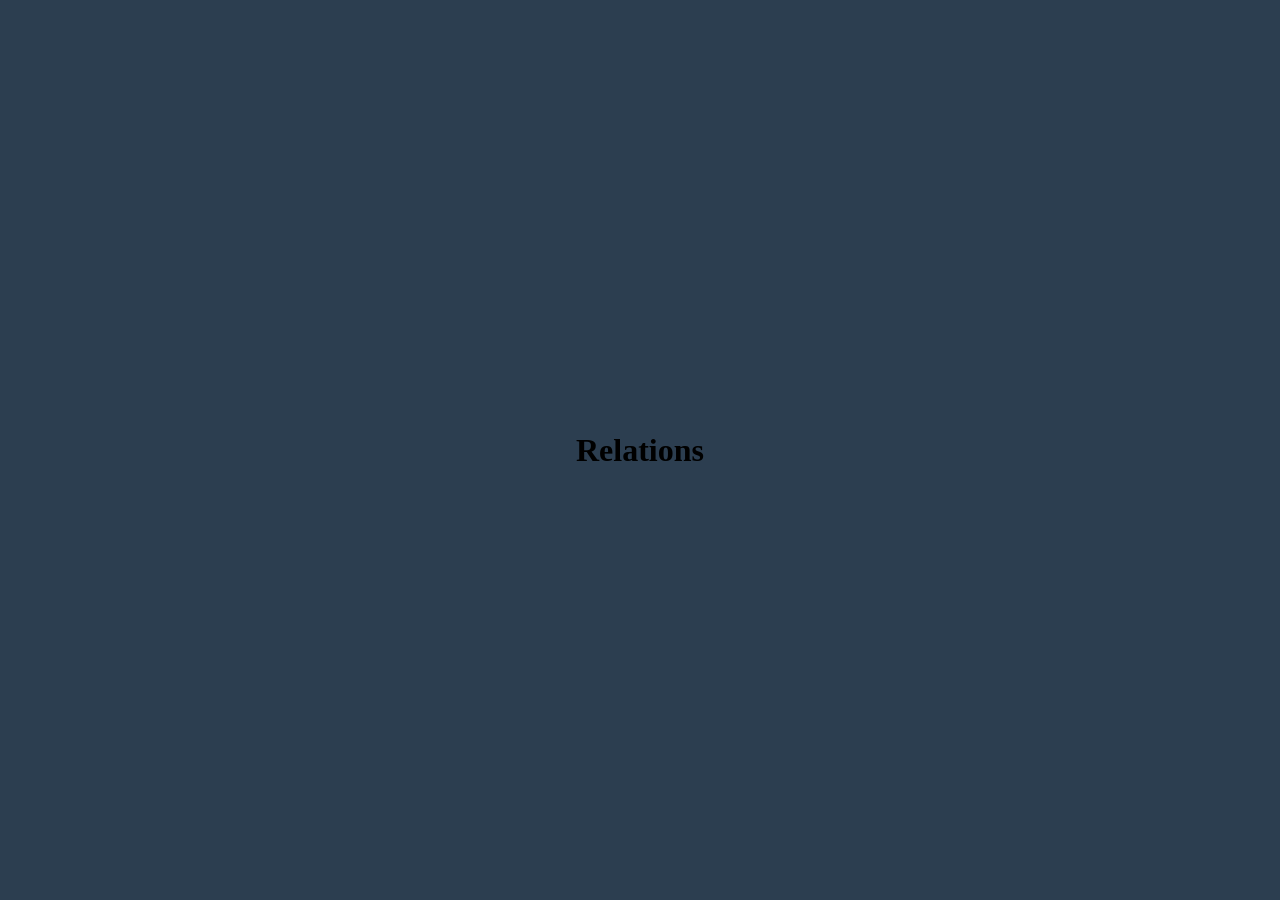
==== relations.html @ a831565d "Create relations.html" ====
<!DOCTYPE html>
<html lang="en">
<head>
  <meta charset="UTF-8">
  <title>Relations</title>
  <link rel="stylesheet" href="style.css">
</head>
<body class="relations-page">

  <h1>Relations</h1>

</body>
</html>
---- style.css ----
body {
  margin: 0;
  height: 100vh;
  display: flex;
  justify-content: center;
  align-items: center;
  background: #2c3e50;
}

.frame {
  width: 1440px;
  height: 1080px;
  background: #ddd;

  border: 8px solid red;
  box-shadow:
    0 0 0 8px yellow,
    0 0 0 16px #999,
    0 0 0 24px #444,
    0 0 20px rgba(0,0,0,0.6);

  padding: 20px;
  box-sizing: border-box;

  /* 👇 THIS is the important part */
  font-family: 'STIX Two Text', serif;
  font-size: 48px;

  /* centers text inside the box */
  text-align: center;
}
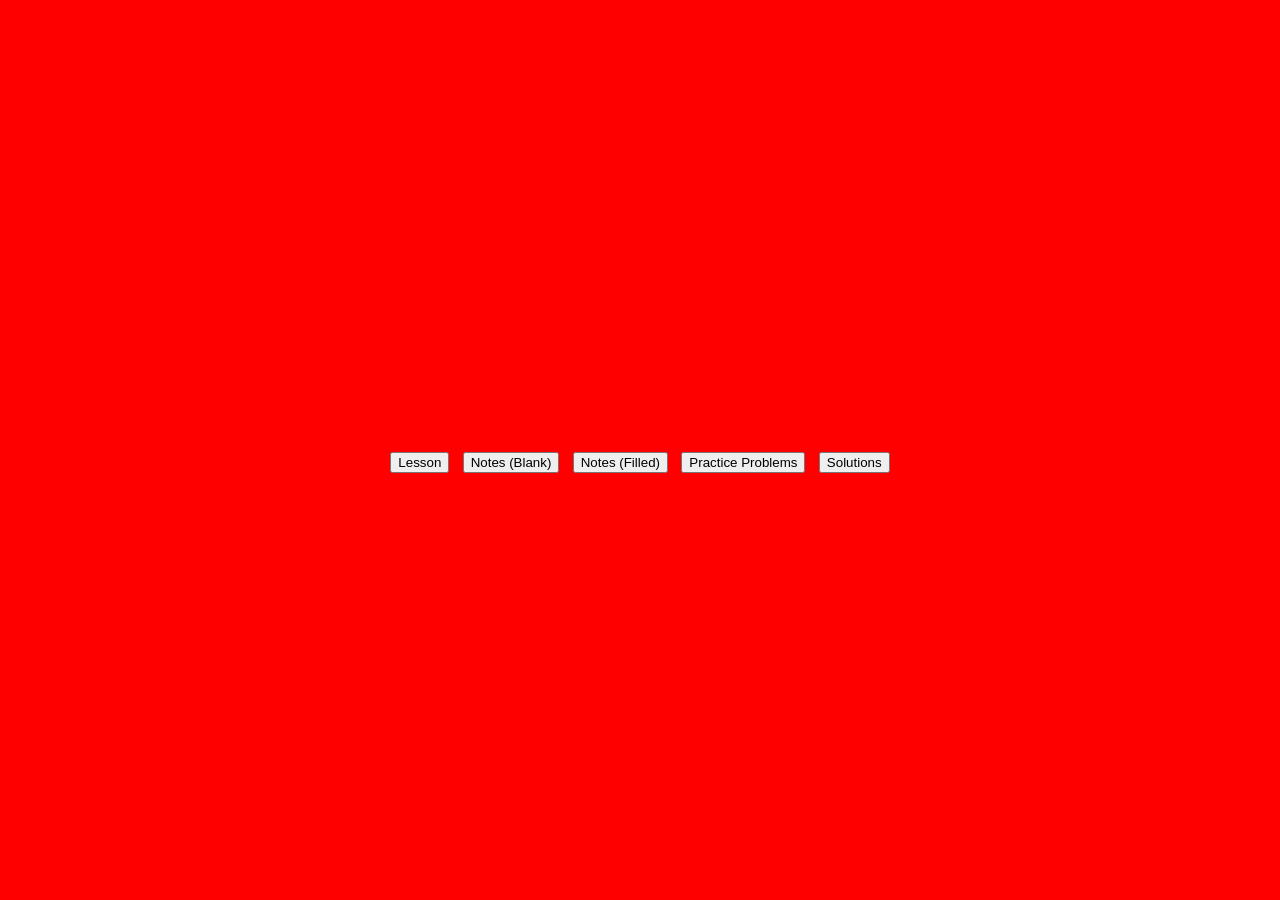
==== commit 34e7da16: "Update relations.html" ====
--- a/relations.html
+++ b/relations.html
@@ -7,7 +7,15 @@
 </head>
 <body class="relations-page">
 
-  <h1>Relations</h1>
+  <div class="button-row">
+
+    <button>Lesson</button>
+    <button>Notes (Blank)</button>
+    <button>Notes (Filled)</button>
+    <button>Practice Problems</button>
+    <button>Solutions</button>
+
+  </div>
 
 </body>
 </html>
--- a/style.css
+++ b/style.css
@@ -29,3 +29,23 @@
   /* centers text inside the box */
   text-align: center;
 }
+/* Button style */
+.btn {
+  margin-top: 20px;
+  padding: 12px 20px;
+  font-size: 18px;
+  cursor: pointer;
+}
+
+/* Relations page styling */
+.relations-page {
+  margin: 0;
+  height: 100vh;
+  display: flex;
+  justify-content: center;
+  align-items: center;
+  background: red;
+  font-size: 48px;
+  color: white;
+  font-family: Arial, sans-serif;
+}
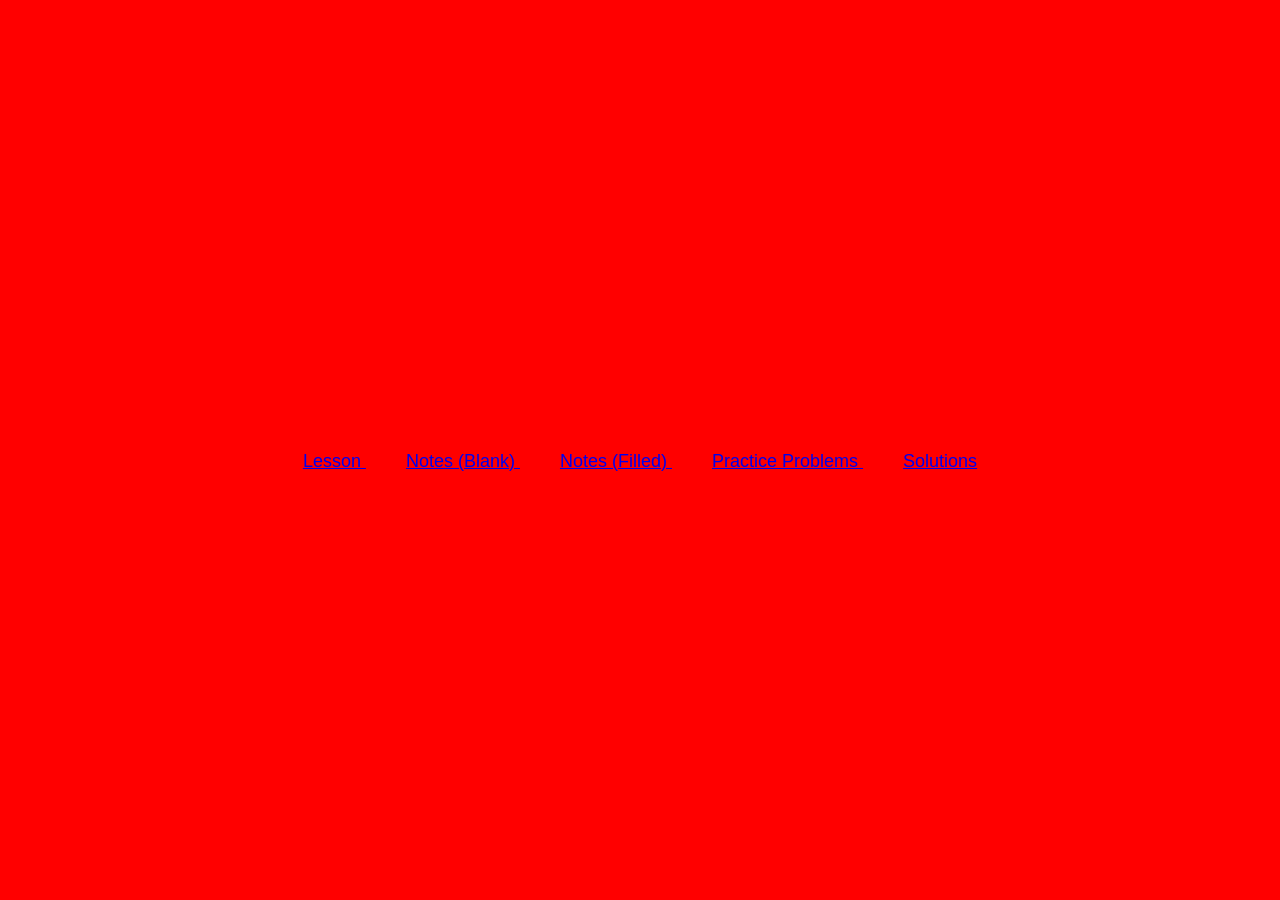
==== commit 8849bec1: "Update relations.html" ====
--- a/relations.html
+++ b/relations.html
@@ -9,11 +9,27 @@
 
   <div class="button-row">
 
-    <button>Lesson</button>
-    <button>Notes (Blank)</button>
-    <button>Notes (Filled)</button>
-    <button>Practice Problems</button>
-    <button>Solutions</button>
+    <!-- YouTube link -->
+    <a class="btn" href="https://www.youtube.com/watch?v=VIDEO_ID" target="_blank">
+      Lesson
+    </a>
+
+    <!-- Google Drive PDFs -->
+    <a class="btn" href="YOUR_BLANK_NOTES_LINK" target="_blank">
+      Notes (Blank)
+    </a>
+
+    <a class="btn" href="YOUR_FILLED_NOTES_LINK" target="_blank">
+      Notes (Filled)
+    </a>
+
+    <a class="btn" href="YOUR_PRACTICE_LINK" target="_blank">
+      Practice Problems
+    </a>
+
+    <a class="btn" href="YOUR_SOLUTIONS_LINK" target="_blank">
+      Solutions
+    </a>
 
   </div>
 
